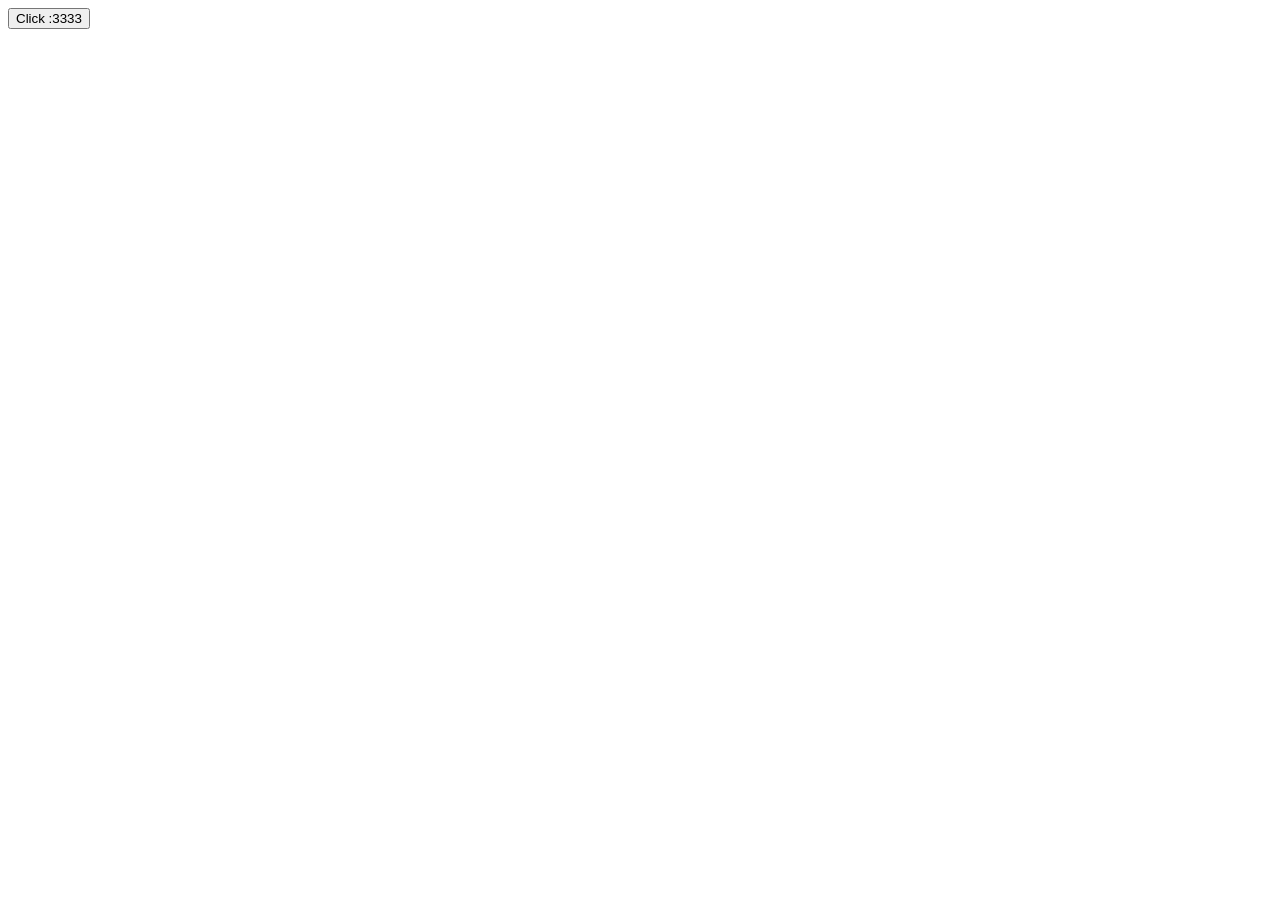
==== clickemily/index.html @ ea88c32c "Add files via upload" ====
<!DOCTYPE html>
<html>
<head>
    <meta charset="UTF-8">
    <link rel="stylesheet" href="style.css">
    <title>Click Emily</title></head>
<body>
    <button id="clickBtn" class="btn-action">Click :3333</button>
    <script>
        const triggerId = 2;
        document.getElementById('clickBtn').addEventListener('click', () => {
            localStorage.setItem('click_trigger', JSON.stringify({id: triggerId, time: Date.now()}));
        });
    </script>
</body>
</html>
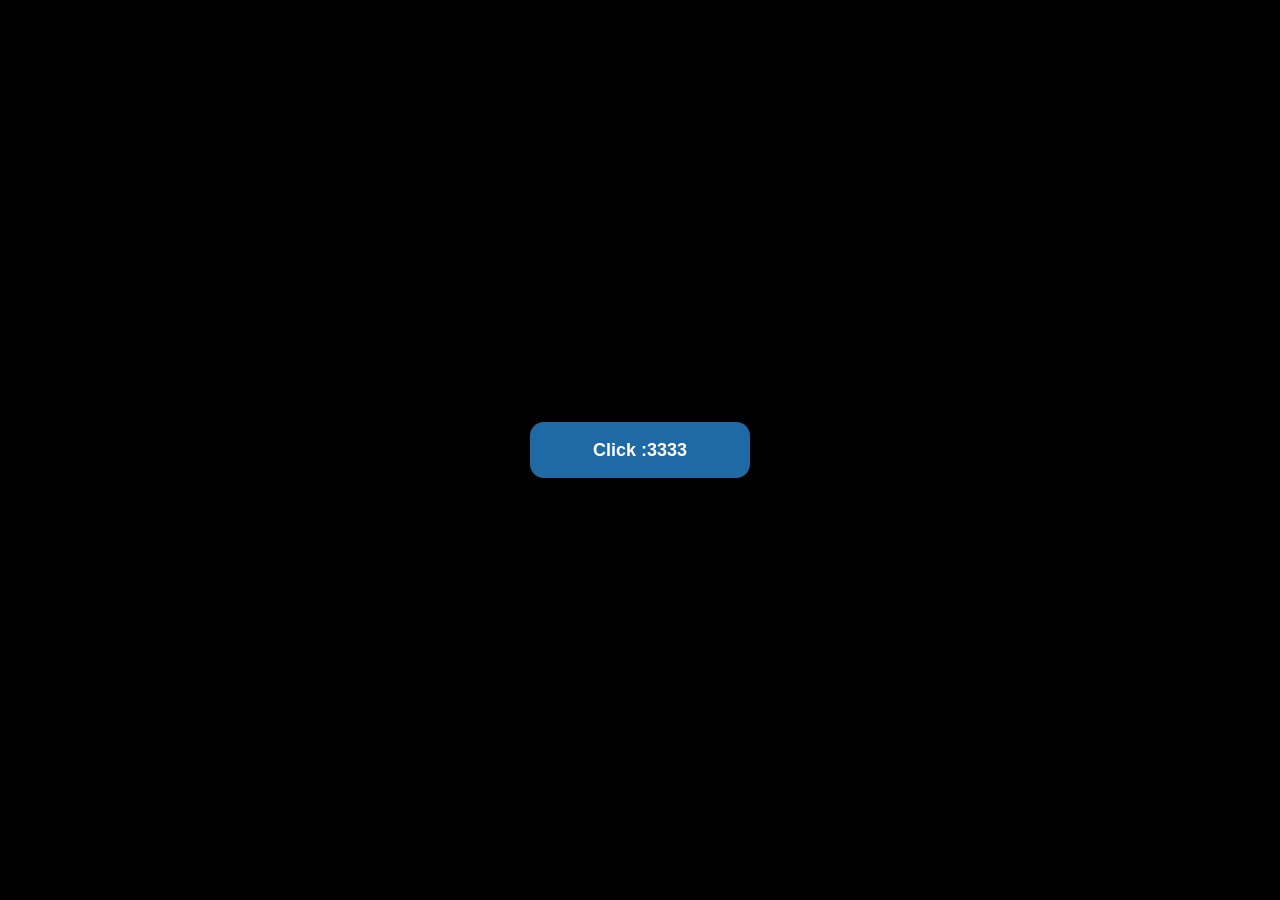
==== commit 5ebe35c1: "commit" ====
--- a/clickemily/index.html
+++ b/clickemily/index.html
@@ -2,7 +2,7 @@
 <html>
 <head>
     <meta charset="UTF-8">
-    <link rel="stylesheet" href="style.css">
+    <link rel="stylesheet" href="../style.css">
     <title>Click Emily</title></head>
 <body>
     <button id="clickBtn" class="btn-action">Click :3333</button>
--- a/style.css
+++ b/style.css
@@ -0,0 +1,58 @@
+/* style.css */
+:root {
+    --bg-color: #1a1a1a;
+    --btn-color: #1f6aa5;
+    --btn-hover: #144870;
+    --text-color: #ffffff;
+    --status-color: #808080;
+}
+
+body {
+    margin: 0;
+    background-color: #000;
+    display: flex;
+    justify-content: center;
+    align-items: center;
+    height: 100vh;
+    font-family: 'Segoe UI', Roboto, Helvetica, Arial, sans-serif;
+    color: var(--text-color);
+    user-select: none;
+}
+
+.app-window {
+    width: 320px;
+    height: 200px;
+    background-color: var(--bg-color);
+    border: 1px solid #333;
+    border-radius: 10px;
+    display: flex;
+    flex-direction: column;
+    justify-content: center;
+    align-items: center;
+    box-shadow: 0 10px 30px rgba(0,0,0,0.5);
+}
+
+.btn-action {
+    background-color: var(--btn-color);
+    color: white;
+    border: none;
+    width: 220px;
+    height: 56px;
+    border-radius: 14px;
+    font-size: 18px;
+    font-weight: bold;
+    cursor: pointer;
+    transition: all 0.2s ease;
+    outline: none;
+}
+
+.btn-action:hover { background-color: var(--btn-hover); transform: translateY(-1px); }
+.btn-action:active { transform: translateY(1px); }
+.btn-action:disabled { background-color: #3a3a3a; color: #888; cursor: not-allowed; transform: none; }
+
+.lbl-status {
+    margin-top: 15px;
+    font-size: 11px;
+    color: var(--status-color);
+    text-align: center;
+}
